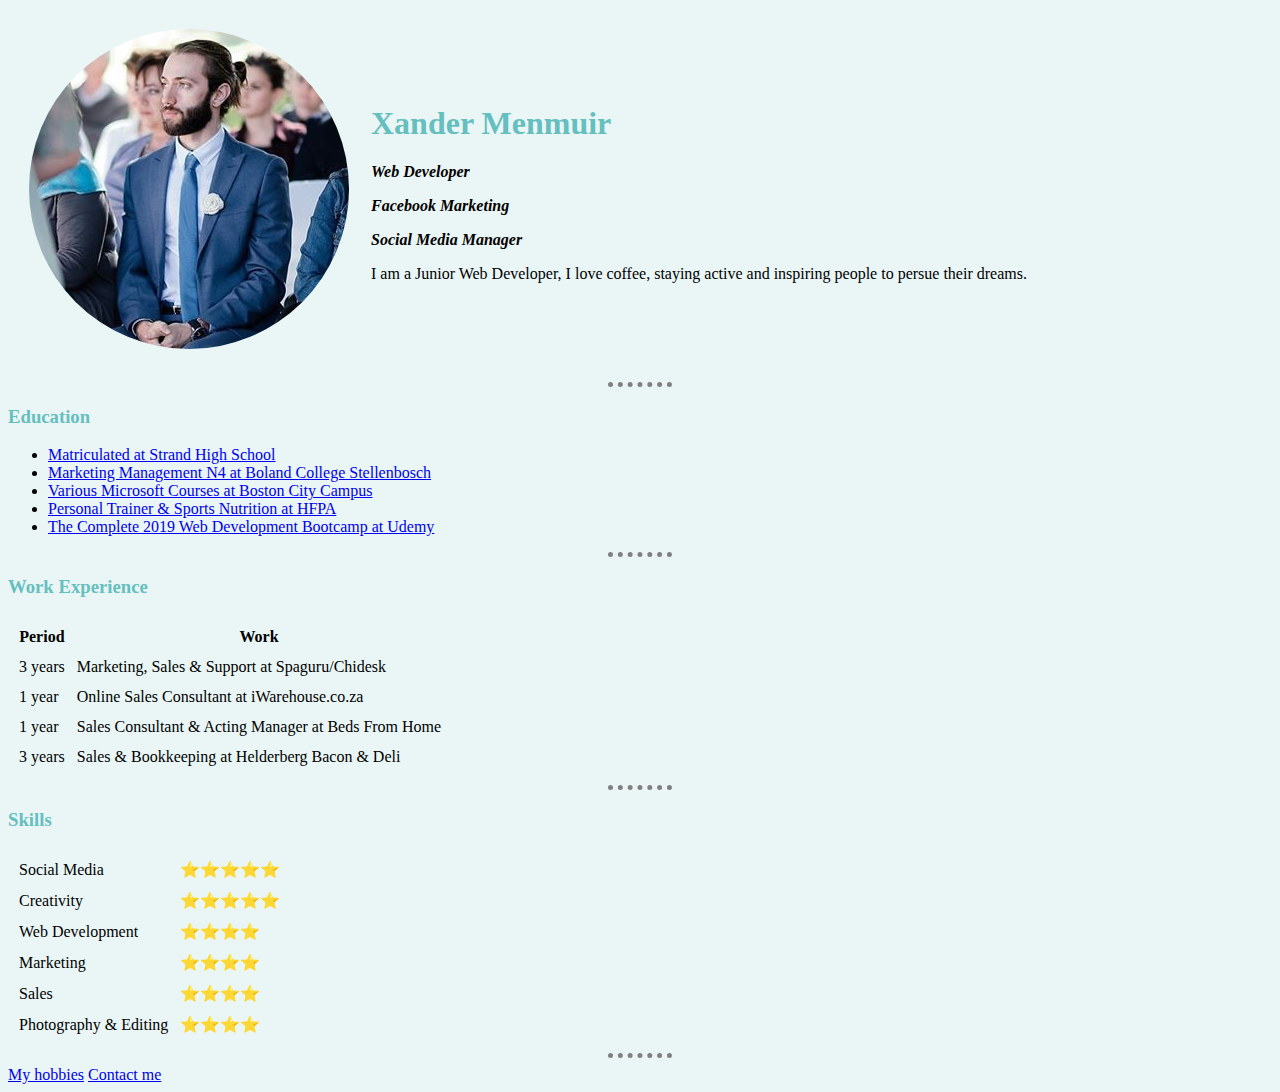
==== index.html @ 60c5ef02 "Add files via upload" ====
<!DOCTYPE html>
<html>

<head>
  <meta charset="utf-8">
  <title>Xander's Personal Site</title>
<link rel="stylesheet" href="css/styles.css">
</head>

<body>
  <table cellspacing=20>
    <tr>
      <td><img src="Images\xander.png" alt="Xander profile picture" class="xander circular"></td>
      <td>
        <h1>Xander Menmuir</h1>
        <p><em><strong>Web Developer</strong></em></p>
        <p><em><strong>Facebook Marketing</strong></em></p>
        <p><em><strong>Social Media Manager</strong></em></p>
        <p>I am a Junior Web Developer, I love coffee, staying active and inspiring people to persue their dreams.</p>
      </td>
    </tr>
  </table>
  <hr>
  <h3>Education</h3>
  <ul>
    <li><a font size="6" href="https://www.hsstrand.co.za/">Matriculated at Strand High School</a></li>
    <li><a href="http://www.bolandcollege.com/faculties-programmes/economic-management-sciences/marketing-managment-n4-n6/">Marketing Management N4 at Boland College Stellenbosch</a></li>
    <li><a href="https://www.boston.co.za/">Various Microsoft Courses at Boston City Campus</a></li>
    <li><a href="http://www.hfpa.co.za/courses/entry/personal-trainer">Personal Trainer & Sports Nutrition at HFPA</a></li>
    <li><a href="https://www.udemy.com/the-complete-web-development-bootcamp">The Complete 2019 Web Development Bootcamp at Udemy</a></li>
  </ul>
  <hr>
  <h3>Work Experience</h3>
  <table cellspacing=10>
    <thead>
      <tr>
        <th>Period</th>
        <th>Work</th>
      </tr>
    </thead>
    <tbody>
      <tr>
        <td>3 years</td>
        <td>Marketing, Sales & Support at Spaguru/Chidesk</td>
      </tr>
      <tr>
        <td>1 year</td>
        <td>Online Sales Consultant at iWarehouse.co.za</td>
      </tr>
      <tr>
        <td>1 year</td>
        <td>Sales Consultant & Acting Manager at Beds From Home</td>
      </tr>
      <tr>
        <td>3 years</td>
        <td>Sales & Bookkeeping at Helderberg Bacon & Deli</td>
      </tr>
    </tbody>
  </table>
  <hr>
  <h3>Skills</h3>
  <table cellspacing=10>
    <tr>
      <td>Social Media</td>
      <td>⭐⭐⭐⭐⭐</td>
    </tr>
    <tr>
      <td>Creativity</td>
      <td>⭐⭐⭐⭐⭐</td>
    </tr>
    <tr>
      <td>Web Development</td>
      <td>⭐⭐⭐⭐</td>
    </tr>
    <tr>
      <td>Marketing</td>
      <td>⭐⭐⭐⭐</td>
    </tr>
    <tr>
      <td>Sales</td>
      <td>⭐⭐⭐⭐</td>
    </tr>
    <tr>
      <td>Photography & Editing</td>
      <td>⭐⭐⭐⭐</td>
    </tr>
  </table>

  <hr>
  <a href="hobbies.html">My hobbies</a>
  <a href="contact me.html">Contact me</a>
</body>

</html>
---- css/styles.css ----
body {
  background-color: #EAF6F6;
}

h1 {
  color: #66bfbf;
}

h3 {
  color: #66bfbf;
}

hr {
  border-style: none;
  border-top-style: dotted;
  border-color: grey;
  border-width: 5px;
  width: 5%;
}

  .circular {
    border-radius: 100%;
  }
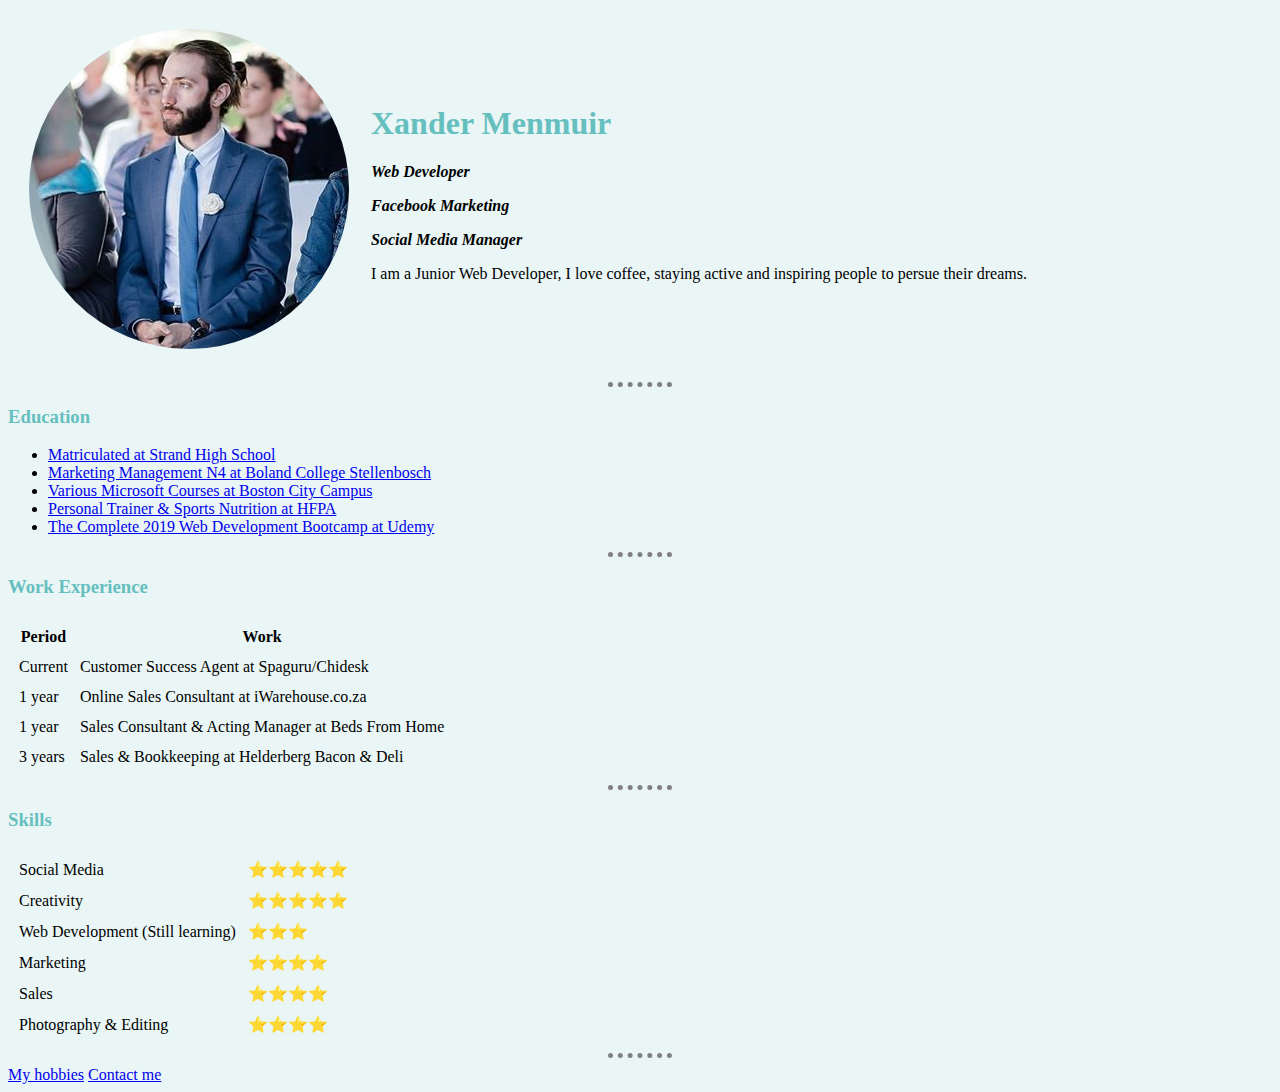
==== commit ede93dd9: "Changed working years" ====
--- a/index.html
+++ b/index.html
@@ -22,7 +22,7 @@
   </table>
   <hr>
   <h3>Education</h3>
-  <ul>
+    <ul>
     <li><a font size="6" href="https://www.hsstrand.co.za/">Matriculated at Strand High School</a></li>
     <li><a href="http://www.bolandcollege.com/faculties-programmes/economic-management-sciences/marketing-managment-n4-n6/">Marketing Management N4 at Boland College Stellenbosch</a></li>
     <li><a href="https://www.boston.co.za/">Various Microsoft Courses at Boston City Campus</a></li>
@@ -40,8 +40,8 @@
     </thead>
     <tbody>
       <tr>
-        <td>3 years</td>
-        <td>Marketing, Sales & Support at Spaguru/Chidesk</td>
+        <td>Current</td>
+        <td>Customer Success Agent at Spaguru/Chidesk</td>
       </tr>
       <tr>
         <td>1 year</td>
@@ -69,8 +69,8 @@
       <td>⭐⭐⭐⭐⭐</td>
     </tr>
     <tr>
-      <td>Web Development</td>
-      <td>⭐⭐⭐⭐</td>
+      <td>Web Development (Still learning)</td>
+      <td>⭐⭐⭐</td>
     </tr>
     <tr>
       <td>Marketing</td>
